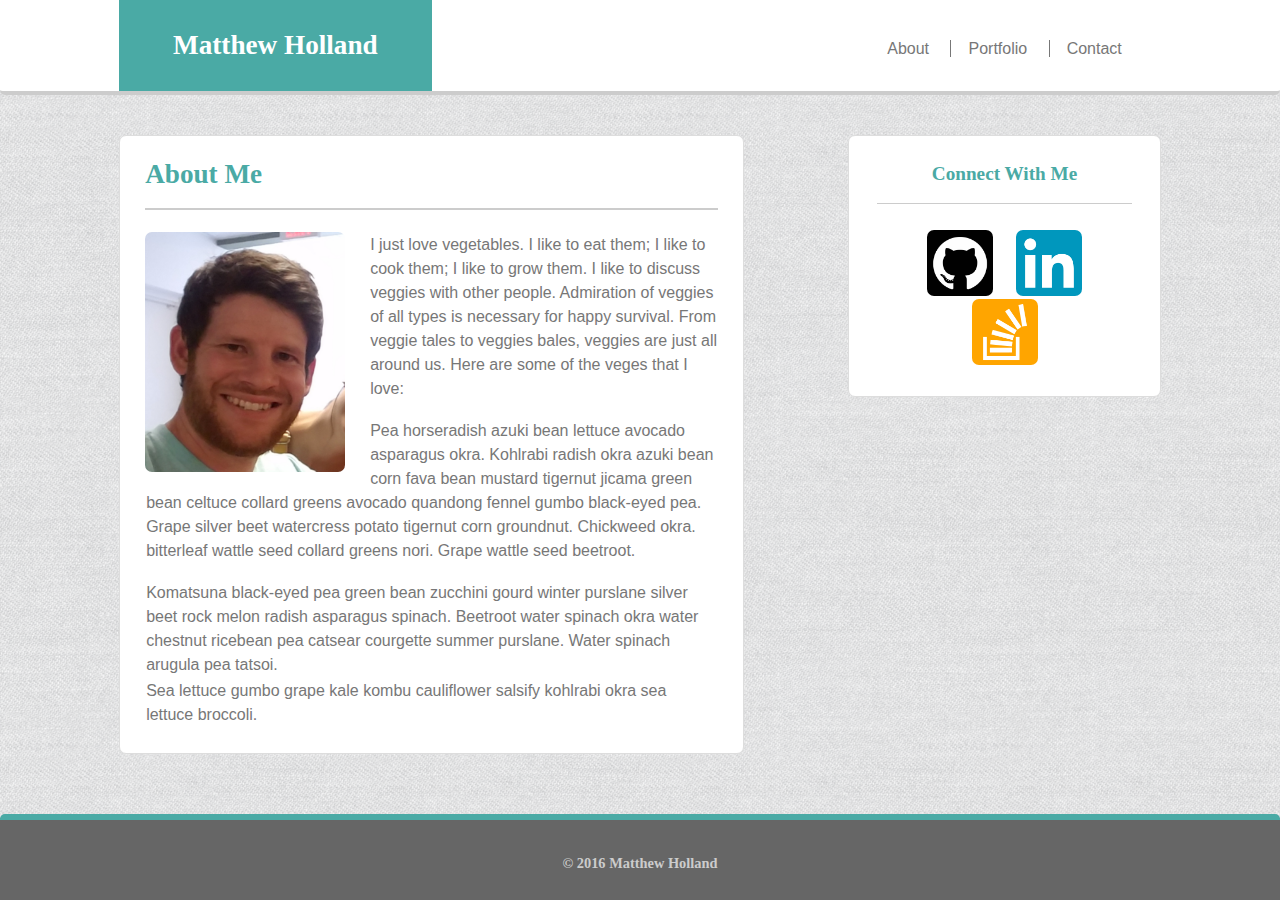
==== assignment1/index.html @ 5ecc1fd4 "Initial commit w/ changes" ====
<!DOCTYPE html>
<html>
	<head>
		<title> Portfolio - Matthew Holland </title>

		<!-- Apply CSS reset file to maintain cross-browser compatibility -->
		<link rel="stylesheet" type="text/css" href="assets/css/reset.css">

		<!-- This is the fluid grid layout with full-width header and footer. Navigate to index_fixed_container.html to see fixed container layout-->
		<link rel="stylesheet" type="text/css" href="assets/css/style.css">

	</head>
	<body>
		<!-- Note: these 'bootstrap look-alike' classes are custom; I've wanted to try and replicate it to understand it better... -->
		
		<!-- The header stretches 100% -->
		<header class="bg-white">
			<!-- Contain content in the header to adhere to the grid system -->
			<div class="container">
				<div class="row">
					<!-- Take this out and apply the 'offset-1' class to <header> if you want the background to go left of the name -->
					<div class="col-lg-1 columns">
						<p> </p>
					</div>
					
					<div class="col-lg-3 col-md-3 col-sm-12 columns name">
						<h1 class="text-center"> Matthew Holland </h1>
					</div>
					
					<div class="col-lg-4 col-md-4 columns">
						<p> </p>
					</div>
					<!-- Got 'a getchya tooo where-a you-a goins -->
					<nav class="col-lg-3 col-md-5 col-sm-12 columns">
						<ul class="inline-ul no-bullet">
							<li class="first"> <a href="index.html">About</a> </li>
							<li> <a href="portfolio.html">Portfolio</a> </li>
							<li> <a href="contact.html">Contact</a> </li>
						</ul>
					</nav>
		
					<div class="col-lg-1 columns">
						<p> </p>
					</div>
				</div> <!-- .row -->
			</div> <!-- .container -->
		</header>

		<!-- Main page content -->
		<div class="container">
			<div class="row placeholder">
				<div class="col-lg-12 col-md-12 columns">
					<p> </p>
				</div>
			</div>

			<div class="row">
				<div class="col-lg-1 columns">
					<p> </p>
				</div>
				<!-- The big cheese -->
				<section class="col-lg-6 col-md-12 col-sm-12 columns bg-white">
						<h1> About Me </h1>
						<hr/>
	
						<div class="bio-pic">
							<img src="assets/images/matt_headshot.png" width="200" height="240" alt="Matthew Holland"/>
						</div>
						<!-- Interesting like the NY Times -->
						<article>
							<p> I just love vegetables.  I like to eat them; I like to cook them; I like to grow them. I like to discuss veggies with other people.  Admiration of veggies of all types is necessary for happy survival.  From veggie tales to veggies bales, veggies are just all around us.  Here are some of the veges that I love:
							</p>

							<br/>

							<p>Pea horseradish azuki bean lettuce avocado asparagus okra. Kohlrabi radish okra azuki bean corn fava bean mustard tigernut jicama green bean celtuce collard greens avocado quandong fennel gumbo black-eyed pea. Grape silver beet watercress potato tigernut corn 	groundnut. Chickweed okra. bitterleaf wattle seed collard greens nori. Grape wattle seed beetroot.
							</p>

							<br/>

							<p> Komatsuna black-eyed pea green bean zucchini gourd winter purslane silver beet rock melon radish asparagus spinach. Beetroot water spinach okra water chestnut ricebean pea catsear courgette summer purslane. Water spinach arugula pea tatsoi.
							</p>

							<p> Sea lettuce gumbo grape kale kombu cauliflower salsify kohlrabi okra sea lettuce broccoli. </p>
						</article>
				</section>

				<div class="col-lg-1 columns">
					<p> </p>
				</div>
				<!-- The less-big cheese, but still important -->
				<aside class="col-lg-3 col-md-12 col-sm-12 columns bg-white">
					<h3 class="text-center"> Connect With Me </h3>
					<hr/>
	
					<ul class="inline-ul no-bullet text-center">
						<li> <a href="#"><img src="assets/images/github-icon.png"   height="66" width="66" alt="Github"/>         </a></li>
						<li> <a href="#"><img src="assets/images/linkedin-icon.png" height="66" width="66" alt="LinkedIn"/>       </a></li>
						<li> <a href="#"><img src="assets/images/stackoverflow.png" height="66" width="66" alt="Stack Overflow"/> </a></li>
					</ul>
				</aside>
	

				<div class="col-lg-1 columns">
					<p> </p>
				</div>
			</div> <!-- .row -->
		</div> <!-- .container -->

		<!-- The footer stretches 100% -->
		<footer>
			<!-- Contain content in the footer to adhere to the grid system -->
			<div class="container">
				<div class="row">
					<div class="col-lg-4 col-md-4 col-sm-4 columns">
						<p> </p>
					</div>
	
					<div class="col-lg-4 col-md-4 col-sm-4 columns">	
						<h5 class="text-center"> &copy; 2016 Matthew Holland </h5>
					</div>
	
					<div class="col-lg-4 col-md-4 col-sm-4 columns">
						<p> </p>
					</div>
				</div>
			</div> <!-- .container -->
		</footer>
		
	</body>
</html>
---- assignment1/assets/css/style.css ----
/* Ensure that padding and border are included in total width and height of all elements for better 'responsive' design */
* {
	box-sizing: border-box;
}

/* For sticky footer */
html {
	position: relative;
	min-height: 100%;
}

body {
	/* Apply a pretty, gray textured background to entire site */
	background-image: url('../images/45degreee_fabric.png');
	/* Apply global font styles */
	font-family: 'Arial', 'Helvetica Neue', Helvetica, sans-serif;
	/* For sticky footer */
	margin: 0 0 80px;
}

section, aside {
	border: 1px solid #dddddd;
	border-radius: 7px;
}

header {
	/* Stretch the entire width of the page */
	width: 100%; 
	border-bottom: 4px solid #cccccc;
	border-radius: 0 0 5px 5px;
}

nav {
	text-align: center;
}

/* Move the nav ul down, inline with the <h1> name */
nav ul {
	margin-top: 41px;
}

nav ul li {
	display: inline;
	padding: 0px 17px;
	border-left: .5px solid #777;
	color: #777;
}

section {
	padding: 25px;
	margin-bottom: 45px;
}

/* Make the image rotate on hover event */
img {
    border-radius: 7px;
    -webkit-transition: all .5s ease;
    -moz-transition: all .5s ease;
    -o-transition: all .5s ease;
    -ms-transition: all .5s ease;
    transition: all .5s ease;
}

/* Make the image rotate on hover event */	
img:hover {
    -webkit-transform: rotate(360deg);
    -moz-transform: rotate(360deg);
    -o-transform: rotate(360deg);
    -ms-transform: rotate(360deg);
    transform: rotate(360deg);
}

/* Heading section line dividers */
hr {
	display: block; 
	height: 1px; 
	border: 0;
	padding: 0; 
}

section hr {
	border-top: 2.5px solid #ccc;
	margin: .6em 0 1.4em 0;
}

aside {
	padding: 28px;
}

aside hr {
	border-top: 1px solid #ccc;
	margin: .6em 0 1.4em 0;
}

footer {
	/* Stretch the entire width of the page */
	width: 100%;
	/* Add a top turquise-esque border */
	border-style: solid;
	border-top-width: 6px;
	border-top-color: #4aaaa5;
	border-radius: 5px 5px 0 0;
	/* Dark gray */
	background: #666666;
	/* sticky footer styles */
	position: absolute;
	bottom: 0;
	/* To ensure that the <article> text does not flow behind the footer border when on small screen */
	padding-top: 6px;
}

h1, h2, h3, h4, h5 {
	font-family: 'Georgia', Times, Times New Roman, serif;
	color: #4aaaa5;
}

h1 {
	font-size: 1.7em;
	font-weight: bold;
	padding-bottom: 10px;
}

header h1 {
	background: #4aaaa5;
	color: #fff;
	margin: 0;
	padding: 32px;
}

h3 {
	font-size: 1.2em;
	font-weight: bold;
}

aside h3 {
	padding-bottom: 10px;
}

h4 {
	font-size: 1.4em;
	font-weight: bold;
}

article h4 {
	padding: 20px;
	background-color: #4aaaa5;
	color: #fff;
	width: 267px; /* Match the picture width */
	margin-left: 32.4px; /* Scoot it over a bit to get it inline with the picture */
	position: absolute;  
	top: 140px; /* Move it down until is it inside of the picture correctly */
}

h5 {
	font-weight: bold;
	font-size: .9em;
}

footer h5 {
	color: #ccc;
	padding: 30px;
}

aside ul {
	margin-top: 26px;
}

aside ul li {
	display: inline;
	padding: 9px;
}

p {
	line-height: 1.5;
	color: #777;
	padding: 1px; /* Columns must have some content for grid to work*/
}

a {
	text-decoration: none;
	color: #777;
	transition: .5s; /* Make a slow transition to #4aaa5; on hover event */
}

a:hover {
	color: #008cba;
}

label {
	display: inline-block;
	width: 100%; /* Could not get original max-width: 100%; to work */
	margin-bottom: 5px;
	color: #777;
}

input[type="submit"] {
	background-color: #4aaaa5;
	padding: 11px 30px;
	border: .5px solid #3b8783; /* Apply a slightly darker variant of #4aaaa5; */
	color: #fff;
	transition: .7s;
	font-size: 16px;
}

input[type="submit"]:hover {
	background-color: #008cba;
	cursor: pointer;
}

/* Styling for form inputs */
.form-control {
	display: block;
	width: 100%;
	height: 39px;
	padding: 6px 12px;
	font-size: 14px;
	line-height: 1.42857143;
	color: #555;
	border: .5px solid #ccc;
}

/* Apply margin to input elements */
.form-group {
	margin-bottom: 15px;
}

.text-area {
	height: 120px;
}

.columns {
	float: left;
}

/* Apply large-columns grid styles if screen is at least 980px wide */
@media (min-width: 980px) {
	.col-lg-1 {
		width: 8.33%;
	}

	.col-lg-2 {
		width: 16.66%;
	}

	.col-lg-3 {
		width: 25%;
	}

	.col-lg-4 {
		width: 33.33%;
	}

	.col-lg-5 {
		width: 41.66%;
	}

	.col-lg-6 {
		width: 50%;
	}

	.col-lg-7 {
		width: 50.333%;
	}

	.col-lg-8 {
		width: 66.66%;
	}

	.col-lg-9 {
		width: 75%;
	}

	.col-lg-10 {
		width: 83.33%;
	}

	.col-lg-11 {
		width: 91.66%;
	}

	.col-lg-12 {
		width: 100%;
	}
}

/* Apply medium-columns grid styles if screen is at least 768px wide */
@media (min-width: 768px) and (max-width: 980px) {
	.col-md-1 {
		width: 8.33%;
	}

	.col-md-2 {
		width: 16.66%;
	}

	.col-md-3 {
		width: 25%;
	}

	.col-md-4 {
		width: 33.33%;
	}

	.col-md-5 {
		width: 41.66%;
	}

	.col-md-6 {
		width: 50%;
	}

	.col-md-7 {
		width: 50.333%;
	}

	.col-md-8 {
		width: 66.66%;
	}

	.col-md-9 {
		width: 75%;
	}

	.col-md-10 {
		width: 83.33%;
	}

	.col-md-11 {
		width: 91.66%;
	}

	.col-md-12 {
		width: 100%;
	}
}

/* Apply small-columns grid styles if screen is at least 640px wide */
@media (max-width: 640px) {
	.col-sm-1 {
		width: 8.33%;
	}

	.col-sm-2 {
		width: 16.66%;
	}

	.col-sm-3 {
		width: 25%;
	}

	.col-sm-4 {
		width: 33.33%;
	}

	.col-sm-5 {
		width: 41.66%;
	}

	.col-sm-6 {
		width: 50%;
	}

	.col-sm-7 {
		width: 50.333%;
	}

	.col-sm-8 {
		width: 66.66%;
	}

	.col-sm-9 {
		width: 75%;
	}

	.col-sm-10 {
		width: 83.33%;
	}

	.col-sm-11 {
		width: 91.66%;
	}

	.col-sm-12 {
		width: 100%;
	}
}

/* You can use this if you want the background to flow to the left of your name instead of being white. Add to <header> tag */
.offset-1 {
	margin-left: 8.33%;
}

/* Holds all main page content */
.container {
	/* Give the content containers some space from the edge of the screen */
	padding-left: 15px;
	padding-right: 15px;
	margin-left: auto;
	margin-right: auto;
}
/* Clear the flow of the page after .row, so content does not float up into the row */
.row::after {
	content: "";
	clear: both;
	display: block;
}
/* Try to make the space between the top and bottom of the <section>, <header> and <footer>s equivalent */
.placeholder {
	height: 40px; 
}

.bg-white {
	background: #fff;
}
/* Make the text flow up to the right of the bio pic */
.bio-pic {
	float: left;
	margin-right: 25px;
}
/* Make sure that the first <li> element has no left border */
.first {
	border: none;
	/*padding: 0;*/
}
/* Center all main headings */
.text-center {
	text-align: center;
}
/* Give the navigation <li> elements separators */
.li-border-lft {
	border-left: 1px solid #fff;
}

.port-img-wrapper {
	text-align: center;
	margin-top: 30px;
	position: relative; /* Have to have this so that the picture will float up in it */
}

.port-img-wrapper.first {
	margin-top: 0;
}
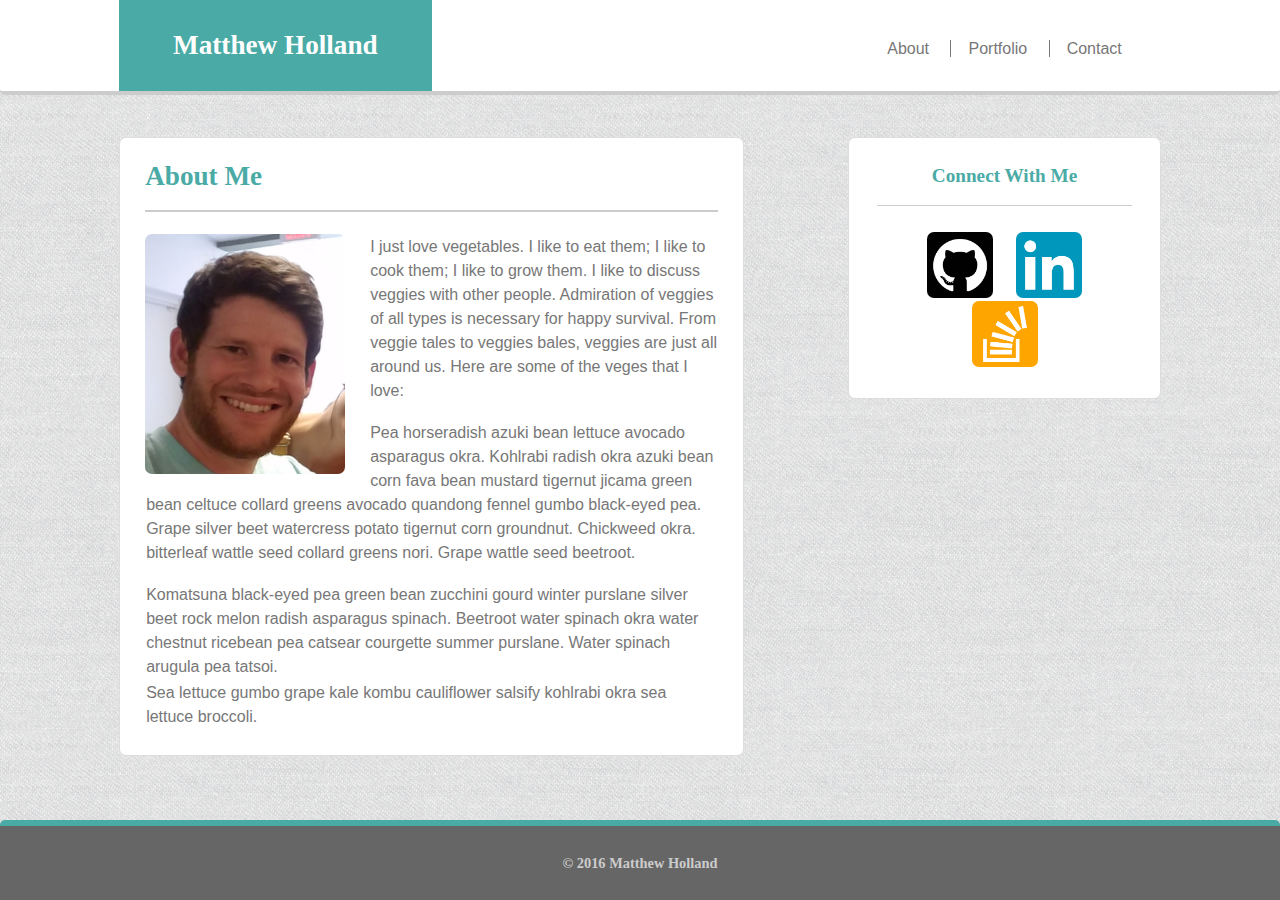
==== commit 53ee521e: "Classes & structure added for container spacing" ====
--- a/assignment1/index.html
+++ b/assignment1/index.html
@@ -6,14 +6,14 @@
 		<!-- Apply CSS reset file to maintain cross-browser compatibility -->
 		<link rel="stylesheet" type="text/css" href="assets/css/reset.css">
 
-		<!-- This is the fluid grid layout with full-width header and footer. Navigate to index_fixed_container.html to see fixed container layout-->
+		<!-- This is the fluid grid layout with full-width header and footer -->
 		<link rel="stylesheet" type="text/css" href="assets/css/style.css">
+	</head>
 
-	</head>
 	<body>
-		<!-- Note: these 'bootstrap look-alike' classes are custom; I've wanted to try and replicate it to understand it better... -->
+		<!-- Note: these 'bootstrap look-alike' classes are custom. No Bootstrap files welcome in this house! -->
 		
-		<!-- The header stretches 100% -->
+		<!-- The header stretches 100%, with no padding on left or right -->
 		<header class="bg-white">
 			<!-- Contain content in the header to adhere to the grid system -->
 			<div class="container">
@@ -23,15 +23,16 @@
 						<p> </p>
 					</div>
 					
-					<div class="col-lg-3 col-md-3 col-sm-12 columns name">
+					<div class="col-sm-12 col-md-3 col-lg-3 columns name">
 						<h1 class="text-center"> Matthew Holland </h1>
 					</div>
 					
-					<div class="col-lg-4 col-md-4 columns">
+					<div class="col-md-4 col-lg-4 columns">
 						<p> </p>
 					</div>
-					<!-- Got 'a getchya tooo where-a you-a goins -->
-					<nav class="col-lg-3 col-md-5 col-sm-12 columns">
+
+					<!-- Got 'a getchyua tooo where-a you-a goins -->
+					<nav class="col-sm-12 col-md-5 col-lg-3 columns">
 						<ul class="inline-ul no-bullet">
 							<li class="first"> <a href="index.html">About</a> </li>
 							<li> <a href="portfolio.html">Portfolio</a> </li>
@@ -48,8 +49,10 @@
 
 		<!-- Main page content -->
 		<div class="container">
-			<div class="row placeholder">
-				<div class="col-lg-12 col-md-12 columns">
+			<!-- Place permanent space between <header> and main content. -->
+			<!-- Note: margin-sm, margin-md & margin-lg are used for applying equal padding between stacked columns -->
+			<div class="row">
+				<div class="col-sm-12 col-md-12 col-lg-12 margin-sm margin-md margin-lg columns">
 					<p> </p>
 				</div>
 			</div>
@@ -58,74 +61,93 @@
 				<div class="col-lg-1 columns">
 					<p> </p>
 				</div>
-				<!-- The big cheese -->
-				<section class="col-lg-6 col-md-12 col-sm-12 columns bg-white">
-						<h1> About Me </h1>
-						<hr/>
+
+				<!-- The big cheese.  Only apply margin to bottom of <section> if <section> & <aside> become stacked -->
+				<section class="col-sm-12 col-md-12 col-lg-6 margin-sm margin-md margin-lg columns bg-white">
+					<h1> About Me </h1>
+					<hr/>
 	
-						<div class="bio-pic">
-							<img src="assets/images/matt_headshot.png" width="200" height="240" alt="Matthew Holland"/>
-						</div>
-						<!-- Interesting like the NY Times -->
-						<article>
-							<p> I just love vegetables.  I like to eat them; I like to cook them; I like to grow them. I like to discuss veggies with other people.  Admiration of veggies of all types is necessary for happy survival.  From veggie tales to veggies bales, veggies are just all around us.  Here are some of the veges that I love:
-							</p>
+					<div class="bio-pic">
+						<img src="assets/images/matt_headshot.png" width="200" height="240" alt="Matthew Holland"/>
+					</div>
+					<!-- Interesting like the NY Times -->
+					<article>
+						<p> I just love vegetables.  I like to eat them; I like to cook them; I like to grow them. I like to discuss veggies with other people.  Admiration of veggies of all types is necessary for happy survival.  From veggie tales to veggies bales, veggies are just all around us.  Here are some of the veges that I love:
+						</p>
 
-							<br/>
+						<br/>
 
-							<p>Pea horseradish azuki bean lettuce avocado asparagus okra. Kohlrabi radish okra azuki bean corn fava bean mustard tigernut jicama green bean celtuce collard greens avocado quandong fennel gumbo black-eyed pea. Grape silver beet watercress potato tigernut corn 	groundnut. Chickweed okra. bitterleaf wattle seed collard greens nori. Grape wattle seed beetroot.
-							</p>
+						<p>Pea horseradish azuki bean lettuce avocado asparagus okra. Kohlrabi radish okra azuki bean corn fava bean mustard tigernut jicama green bean celtuce collard greens avocado quandong fennel gumbo black-eyed pea. Grape silver beet watercress potato tigernut corn 	groundnut. Chickweed okra. bitterleaf wattle seed collard greens nori. Grape wattle seed beetroot.
+						</p>
 
-							<br/>
+						<br/>
 
-							<p> Komatsuna black-eyed pea green bean zucchini gourd winter purslane silver beet rock melon radish asparagus spinach. Beetroot water spinach okra water chestnut ricebean pea catsear courgette summer purslane. Water spinach arugula pea tatsoi.
-							</p>
+						<p> Komatsuna black-eyed pea green bean zucchini gourd winter purslane silver beet rock melon radish asparagus spinach. Beetroot water spinach okra water chestnut ricebean pea catsear courgette summer purslane. Water spinach arugula pea tatsoi.
+						</p>
 
-							<p> Sea lettuce gumbo grape kale kombu cauliflower salsify kohlrabi okra sea lettuce broccoli. </p>
-						</article>
+						<p> Sea lettuce gumbo grape kale kombu cauliflower salsify kohlrabi okra sea lettuce broccoli. </p>
+					</article>
 				</section>
 
 				<div class="col-lg-1 columns">
 					<p> </p>
 				</div>
+
 				<!-- The less-big cheese, but still important -->
-				<aside class="col-lg-3 col-md-12 col-sm-12 columns bg-white">
+				<aside class="col-sm-12 col-md-12 col-lg-3 margin-sm margin-md columns bg-white">
 					<h3 class="text-center"> Connect With Me </h3>
 					<hr/>
 	
 					<ul class="inline-ul no-bullet text-center">
-						<li> <a href="#"><img src="assets/images/github-icon.png"   height="66" width="66" alt="Github"/>         </a></li>
-						<li> <a href="#"><img src="assets/images/linkedin-icon.png" height="66" width="66" alt="LinkedIn"/>       </a></li>
-						<li> <a href="#"><img src="assets/images/stackoverflow.png" height="66" width="66" alt="Stack Overflow"/> </a></li>
+						<li> 
+							<a href="#"><img src="assets/images/github-icon.png"   height="66" width="66" alt="Github"/></a>
+						</li>
+
+						<li> 
+							<a href="#"><img src="assets/images/linkedin-icon.png" height="66" width="66" alt="LinkedIn"/></a>
+						</li>
+
+						<li> 
+							<a href="#"><img src="assets/images/stackoverflow.png" height="66" width="66" alt="Stack Overflow"/></a>
+						</li>
 					</ul>
 				</aside>
-	
 
 				<div class="col-lg-1 columns">
 					<p> </p>
 				</div>
+
+				<!-- Place permanent space between main content and <footer> -->
+				<!--
+				<div class="row placeholder">
+					<div class="col-sm-12 col-md-12 col-lg-12 columns">
+						<p> &nbsp; </p>
+					</div>
+				</div>-->
 			</div> <!-- .row -->
 		</div> <!-- .container -->
 
-		<!-- The footer stretches 100% -->
+		<!-- The footer stretches 100%, with no padding on left or right -->
 		<footer>
 			<!-- Contain content in the footer to adhere to the grid system -->
 			<div class="container">
 				<div class="row">
-					<div class="col-lg-4 col-md-4 col-sm-4 columns">
+					<div class="col-sm-2 col-md-4 col-lg-4 columns">
 						<p> </p>
 					</div>
-	
-					<div class="col-lg-4 col-md-4 col-sm-4 columns">	
+
+					<!-- Allow more space for <h5> on small device so that text does not wrap -->
+					<div class="col-sm-8 col-md-4 col-lg-4 columns">	
 						<h5 class="text-center"> &copy; 2016 Matthew Holland </h5>
 					</div>
 	
-					<div class="col-lg-4 col-md-4 col-sm-4 columns">
+					<div class="col-sm-2 col-md-4 col-lg-4 columns">
 						<p> </p>
 					</div>
 				</div>
 			</div> <!-- .container -->
 		</footer>
-		
+	<!-- WORD!! -->
 	</body>
+<!-- peace out -->
 </html>--- a/assignment1/assets/css/style.css
+++ b/assignment1/assets/css/style.css
@@ -15,7 +15,7 @@
 	/* Apply global font styles */
 	font-family: 'Arial', 'Helvetica Neue', Helvetica, sans-serif;
 	/* For sticky footer */
-	margin: 0 0 80px;
+		margin: 0 0 80px;
 }
 
 section, aside {
@@ -48,7 +48,7 @@
 
 section {
 	padding: 25px;
-	margin-bottom: 45px;
+	/*margin-bottom: 45px;*/ /* Do you need to just add this for medium and small columns?? so that there is space under it when it is stacked? */
 }
 
 /* Make the image rotate on hover event */
@@ -100,13 +100,11 @@
 	border-top-width: 6px;
 	border-top-color: #4aaaa5;
 	border-radius: 5px 5px 0 0;
-	/* Dark gray */
+	/* Dark gray background */
 	background: #666666;
 	/* sticky footer styles */
 	position: absolute;
 	bottom: 0;
-	/* To ensure that the <article> text does not flow behind the footer border when on small screen */
-	padding-top: 6px;
 }
 
 h1, h2, h3, h4, h5 {
@@ -156,6 +154,7 @@
 	font-size: .9em;
 }
 
+/* Note: the footer height is 80px including padding, <h5> and border */
 footer h5 {
 	color: #ccc;
 	padding: 30px;
@@ -281,10 +280,14 @@
 	.col-lg-12 {
 		width: 100%;
 	}
-}
-
-/* Apply medium-columns grid styles if screen is at least 768px wide */
+
+	.margin-lg {
+		margin-bottom: 40px;
+	}
+}
+
 @media (min-width: 768px) and (max-width: 980px) {
+	/* Apply medium-columns grid styles if screen is at least 768px wide, and less than 980px wide */
 	.col-md-1 {
 		width: 8.33%;
 	}
@@ -331,6 +334,11 @@
 
 	.col-md-12 {
 		width: 100%;
+	}
+
+	/* Apply margin to main section */
+	.margin-md {
+		margin-bottom: 40px;
 	}
 }
 
@@ -382,6 +390,10 @@
 
 	.col-sm-12 {
 		width: 100%;
+	}
+
+	.margin-sm {
+		margin-bottom: 40px;
 	}
 }
 
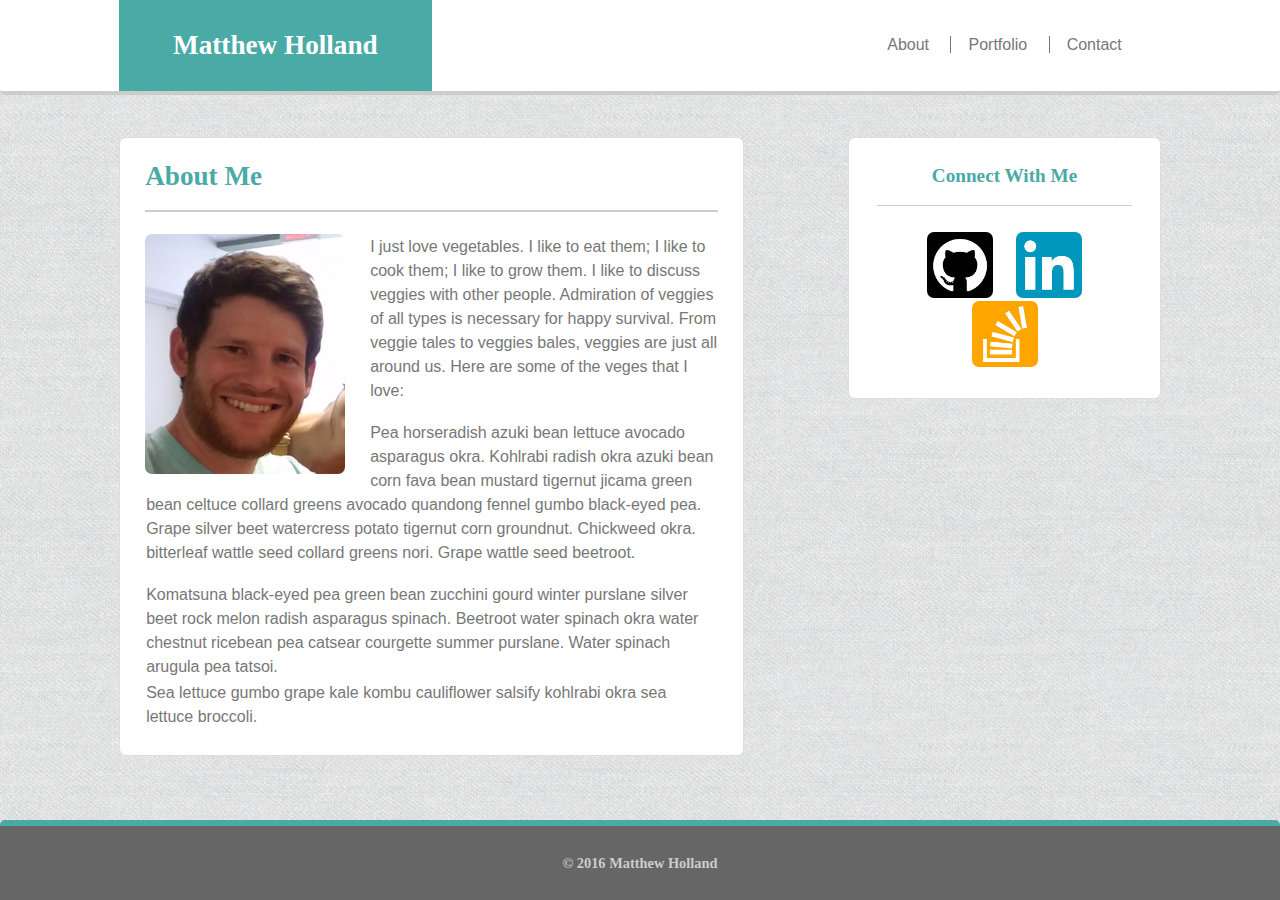
==== commit 3cd9438c: "Update contact page and header neg margin" ====
--- a/assignment1/index.html
+++ b/assignment1/index.html
@@ -23,16 +23,16 @@
 						<p> </p>
 					</div>
 					
-					<div class="col-sm-12 col-md-3 col-lg-3 columns name">
+					<div class="col-sm-12 col-md-5 col-lg-3 columns name">
 						<h1 class="text-center"> Matthew Holland </h1>
 					</div>
 					
-					<div class="col-md-4 col-lg-4 columns">
+					<div class="col-md-2 col-lg-4 columns">
 						<p> </p>
 					</div>
 
-					<!-- Got 'a getchyua tooo where-a you-a goins -->
-					<nav class="col-sm-12 col-md-5 col-lg-3 columns">
+					<!-- Got 'a getchyua tooo where-a you-a goins' -->
+					<nav class="col-sm-12 col-md-4 col-lg-3 columns">
 						<ul class="inline-ul no-bullet">
 							<li class="first"> <a href="index.html">About</a> </li>
 							<li> <a href="portfolio.html">Portfolio</a> </li>
--- a/assignment1/assets/css/style.css
+++ b/assignment1/assets/css/style.css
@@ -36,7 +36,7 @@
 
 /* Move the nav ul down, inline with the <h1> name */
 nav ul {
-	margin-top: 41px;
+	padding: 37px 0px;
 }
 
 nav ul li {
@@ -395,6 +395,11 @@
 	.margin-sm {
 		margin-bottom: 40px;
 	}
+
+	/* Override container left and right padding for main name <h1> */
+	header h1 {
+		margin: 0px -15px;
+	}
 }
 
 /* You can use this if you want the background to flow to the left of your name instead of being white. Add to <header> tag */
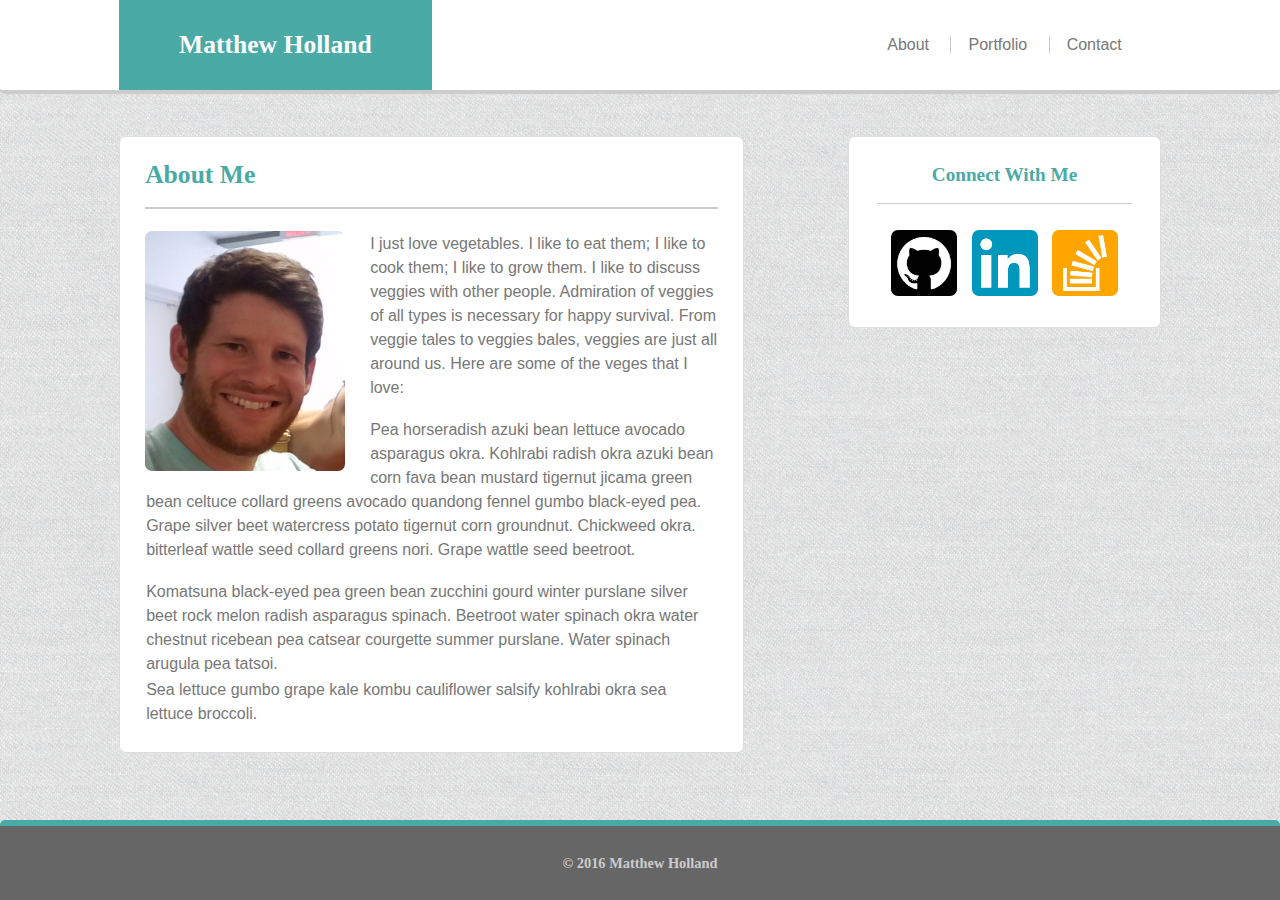
==== commit 192dceff: "Layout adjustments for specific devices, image container adjustments, list item ajustments" ====
--- a/assignment1/index.html
+++ b/assignment1/index.html
@@ -68,7 +68,7 @@
 					<hr/>
 	
 					<div class="bio-pic">
-						<img src="assets/images/matt_headshot.png" width="200" height="240" alt="Matthew Holland"/>
+						<img src="assets/images/matt_headshot.png" alt="Matthew Holland"/>
 					</div>
 					<!-- Interesting like the NY Times -->
 					<article>
--- a/assignment1/assets/css/style.css
+++ b/assignment1/assets/css/style.css
@@ -36,13 +36,15 @@
 
 /* Move the nav ul down, inline with the <h1> name */
 nav ul {
-	padding: 37px 0px;
+	padding: 36.7px 0px;
 }
 
 nav ul li {
 	display: inline;
 	padding: 0px 17px;
-	border-left: .5px solid #777;
+	/* Make the border a bit lighter than the text, with rgba.  Use rgb as a browser-incompatibility fallback */
+	border-left: 1px solid rgb(119,119,119);
+	border-left: 1px solid rgba(119,119,119,0.4);
 	color: #777;
 }
 
@@ -60,14 +62,24 @@
     -ms-transition: all .5s ease;
     transition: all .5s ease;
 }
-
-/* Make the image rotate on hover event */	
+	
 img:hover {
     -webkit-transform: rotate(360deg);
     -moz-transform: rotate(360deg);
     -o-transform: rotate(360deg);
     -ms-transform: rotate(360deg);
     transform: rotate(360deg);
+}
+
+article img {
+	width: 100%;
+	height: auto;
+	padding: 12px;
+}
+
+aside img {
+	width: 66;
+	height: 66;
 }
 
 /* Heading section line dividers */
@@ -113,7 +125,7 @@
 }
 
 h1 {
-	font-size: 1.7em;
+	font-size: 1.6em;
 	font-weight: bold;
 	padding-bottom: 10px;
 }
@@ -140,13 +152,21 @@
 }
 
 article h4 {
-	padding: 20px;
+	/* Note: width and top styling are inside of media queries */
+	position: absolute;
 	background-color: #4aaaa5;
 	color: #fff;
-	width: 267px; /* Match the picture width */
-	margin-left: 32.4px; /* Scoot it over a bit to get it inline with the picture */
-	position: absolute;  
-	top: 140px; /* Move it down until is it inside of the picture correctly */
+	padding: 20px 5px;
+	/* Scoot it over just a little bit, to get it even with the left border of the image */
+	margin-left: .53em;
+	transition: .8s;
+}
+
+article h4:hover {
+	background-color: #008cba;
+	opacity: .8;
+	color: #ffa500;
+	cursor: pointer;
 }
 
 h5 {
@@ -166,7 +186,7 @@
 
 aside ul li {
 	display: inline;
-	padding: 9px;
+	padding: 2%;
 }
 
 p {
@@ -231,177 +251,6 @@
 	float: left;
 }
 
-/* Apply large-columns grid styles if screen is at least 980px wide */
-@media (min-width: 980px) {
-	.col-lg-1 {
-		width: 8.33%;
-	}
-
-	.col-lg-2 {
-		width: 16.66%;
-	}
-
-	.col-lg-3 {
-		width: 25%;
-	}
-
-	.col-lg-4 {
-		width: 33.33%;
-	}
-
-	.col-lg-5 {
-		width: 41.66%;
-	}
-
-	.col-lg-6 {
-		width: 50%;
-	}
-
-	.col-lg-7 {
-		width: 50.333%;
-	}
-
-	.col-lg-8 {
-		width: 66.66%;
-	}
-
-	.col-lg-9 {
-		width: 75%;
-	}
-
-	.col-lg-10 {
-		width: 83.33%;
-	}
-
-	.col-lg-11 {
-		width: 91.66%;
-	}
-
-	.col-lg-12 {
-		width: 100%;
-	}
-
-	.margin-lg {
-		margin-bottom: 40px;
-	}
-}
-
-@media (min-width: 768px) and (max-width: 980px) {
-	/* Apply medium-columns grid styles if screen is at least 768px wide, and less than 980px wide */
-	.col-md-1 {
-		width: 8.33%;
-	}
-
-	.col-md-2 {
-		width: 16.66%;
-	}
-
-	.col-md-3 {
-		width: 25%;
-	}
-
-	.col-md-4 {
-		width: 33.33%;
-	}
-
-	.col-md-5 {
-		width: 41.66%;
-	}
-
-	.col-md-6 {
-		width: 50%;
-	}
-
-	.col-md-7 {
-		width: 50.333%;
-	}
-
-	.col-md-8 {
-		width: 66.66%;
-	}
-
-	.col-md-9 {
-		width: 75%;
-	}
-
-	.col-md-10 {
-		width: 83.33%;
-	}
-
-	.col-md-11 {
-		width: 91.66%;
-	}
-
-	.col-md-12 {
-		width: 100%;
-	}
-
-	/* Apply margin to main section */
-	.margin-md {
-		margin-bottom: 40px;
-	}
-}
-
-/* Apply small-columns grid styles if screen is at least 640px wide */
-@media (max-width: 640px) {
-	.col-sm-1 {
-		width: 8.33%;
-	}
-
-	.col-sm-2 {
-		width: 16.66%;
-	}
-
-	.col-sm-3 {
-		width: 25%;
-	}
-
-	.col-sm-4 {
-		width: 33.33%;
-	}
-
-	.col-sm-5 {
-		width: 41.66%;
-	}
-
-	.col-sm-6 {
-		width: 50%;
-	}
-
-	.col-sm-7 {
-		width: 50.333%;
-	}
-
-	.col-sm-8 {
-		width: 66.66%;
-	}
-
-	.col-sm-9 {
-		width: 75%;
-	}
-
-	.col-sm-10 {
-		width: 83.33%;
-	}
-
-	.col-sm-11 {
-		width: 91.66%;
-	}
-
-	.col-sm-12 {
-		width: 100%;
-	}
-
-	.margin-sm {
-		margin-bottom: 40px;
-	}
-
-	/* Override container left and right padding for main name <h1> */
-	header h1 {
-		margin: 0px -15px;
-	}
-}
-
 /* You can use this if you want the background to flow to the left of your name instead of being white. Add to <header> tag */
 .offset-1 {
 	margin-left: 8.33%;
@@ -448,6 +297,15 @@
 	border-left: 1px solid #fff;
 }
 
+.img-wrapper {
+	position: relative;
+	text-align: center;
+}
+
+.img-wrapper.first {
+	margin-top: 0;
+}
+
 .port-img-wrapper {
 	text-align: center;
 	margin-top: 30px;
@@ -456,4 +314,271 @@
 
 .port-img-wrapper.first {
 	margin-top: 0;
+}
+
+/* Apply large-columns grid styles if screen is at least 980px wide */
+@media (min-width: 980px) {
+	.col-lg-1 {
+		width: 8.33%;
+	}
+
+	.col-lg-2 {
+		width: 16.66%;
+	}
+
+	.col-lg-3 {
+		width: 25%;
+	}
+
+	.col-lg-4 {
+		width: 33.33%;
+	}
+
+	.col-lg-5 {
+		width: 41.66%;
+	}
+
+	.col-lg-6 {
+		width: 50%;
+	}
+
+	.col-lg-7 {
+		width: 50.333%;
+	}
+
+	.col-lg-8 {
+		width: 66.66%;
+	}
+
+	.col-lg-9 {
+		width: 75%;
+	}
+
+	.col-lg-10 {
+		width: 83.33%;
+	}
+
+	.col-lg-11 {
+		width: 91.66%;
+	}
+
+	.col-lg-12 {
+		width: 100%;
+	}
+
+	.margin-lg {
+		margin-bottom: 40px;
+	}
+
+	.img-wrapper {
+		margin-bottom: 24px;
+	}
+
+	.img-wrapper.first {
+		padding-right: 12px;
+	}
+
+	.img-wrapper.second {
+		padding-left: 12px;
+	}
+
+	article img {
+		width: 100%;
+		padding: 0;
+	}
+
+	/* Special instructions for label distance from top of screen, and label width, due to discrepancies */
+	article h4 {
+		top: 68%;
+		width: 96.2%;
+		margin: 0;
+	}
+
+	.bio-pic img {
+		width: 200px;
+		height: 240px;
+	}
+}
+
+@media (min-width: 767px) and (max-width: 980px) {
+	/* Apply medium-columns grid styles if screen is at least 768px wide, and less than 980px wide */
+	.col-md-1 {
+		width: 8.33%;
+	}
+
+	.col-md-2 {
+		width: 16.66%;
+	}
+
+	.col-md-3 {
+		width: 25%;
+	}
+
+	.col-md-4 {
+		width: 33.33%;
+	}
+
+	.col-md-5 {
+		width: 41.66%;
+	}
+
+	.col-md-6 {
+		width: 50%;
+	}
+
+	.col-md-7 {
+		width: 50.333%;
+	}
+
+	.col-md-8 {
+		width: 66.66%;
+	}
+
+	.col-md-9 {
+		width: 75%;
+	}
+
+	.col-md-10 {
+		width: 83.33%;
+	}
+
+	.col-md-11 {
+		width: 91.66%;
+	}
+
+	.col-md-12 {
+		width: 100%;
+	}
+
+	/* Apply margin to main section */
+	.margin-md {
+		margin-bottom: 40px;
+	}
+
+	.img-wrapper {
+		margin-bottom: 24px;
+	}
+
+	.img-wrapper.first {
+		padding-right: 12px;
+	}
+
+	.img-wrapper.second {
+		padding-left: 12px;
+	}
+
+	article img {
+		width: 100%;
+		padding: 0;
+	}
+
+	/* Special instructions for label distance from top of screen, and label width, due to discrepancies */
+	article h4 {
+		top: 70%;
+		width: 97%;
+		margin: 0;
+	}
+
+	.bio-pic img {
+		width: 200px;
+		height: 240px;
+	}
+}
+
+/* Apply small-columns grid styles if screen is at least 640px wide */
+@media (max-width: 640px) {
+	.col-sm-1 {
+		width: 8.33%;
+	}
+
+	.col-sm-2 {
+		width: 16.66%;
+	}
+
+	.col-sm-3 {
+		width: 25%;
+	}
+
+	.col-sm-4 {
+		width: 33.33%;
+	}
+
+	.col-sm-5 {
+		width: 41.66%;
+	}
+
+	.col-sm-6 {
+		width: 50%;
+	}
+
+	.col-sm-7 {
+		width: 50.333%;
+	}
+
+	.col-sm-8 {
+		width: 66.66%;
+	}
+
+	.col-sm-9 {
+		width: 75%;
+	}
+
+	.col-sm-10 {
+		width: 83.33%;
+	}
+
+	.col-sm-11 {
+		width: 91.66%;
+	}
+
+	.col-sm-12 {
+		width: 100%;
+	}
+
+	.margin-sm {
+		margin-bottom: 40px;
+	}
+
+	header {
+		position: static;
+	}
+
+	/* Override container left and right padding for main name <h1> when on small screen */
+	header h1 {
+		margin: 0px -15px;
+	}
+
+	/* Space navigation <li>'s out to almost 100% of section on small devices */
+	nav ul li {
+    	padding: 0px 8%;
+    }
+
+    .img-wrapper {
+    	margin-bottom: 30px;
+    }
+
+    /* Stretch the image the full container width to put it inline with the <hr>, and put extra space between images */
+    article img {
+    	width: 100%;
+    	padding: 0;
+    }
+
+	/* Special instructions for image label distance from top of screen, and label width, due to discrepancies */
+	article h4 {
+		top: 67%;
+		width: 100%;
+		margin: 0;
+	}
+
+	/* Take the margin off of the div so that the picture is centered. Add spacing between bottom and main text */
+	.bio-pic {
+		margin: 0;
+		margin-bottom: 20px;
+	}
+
+	/* Make sure the image scales while on small devices */
+	.bio-pic img {
+		width: 100%;
+		height: auto;
+	}
 }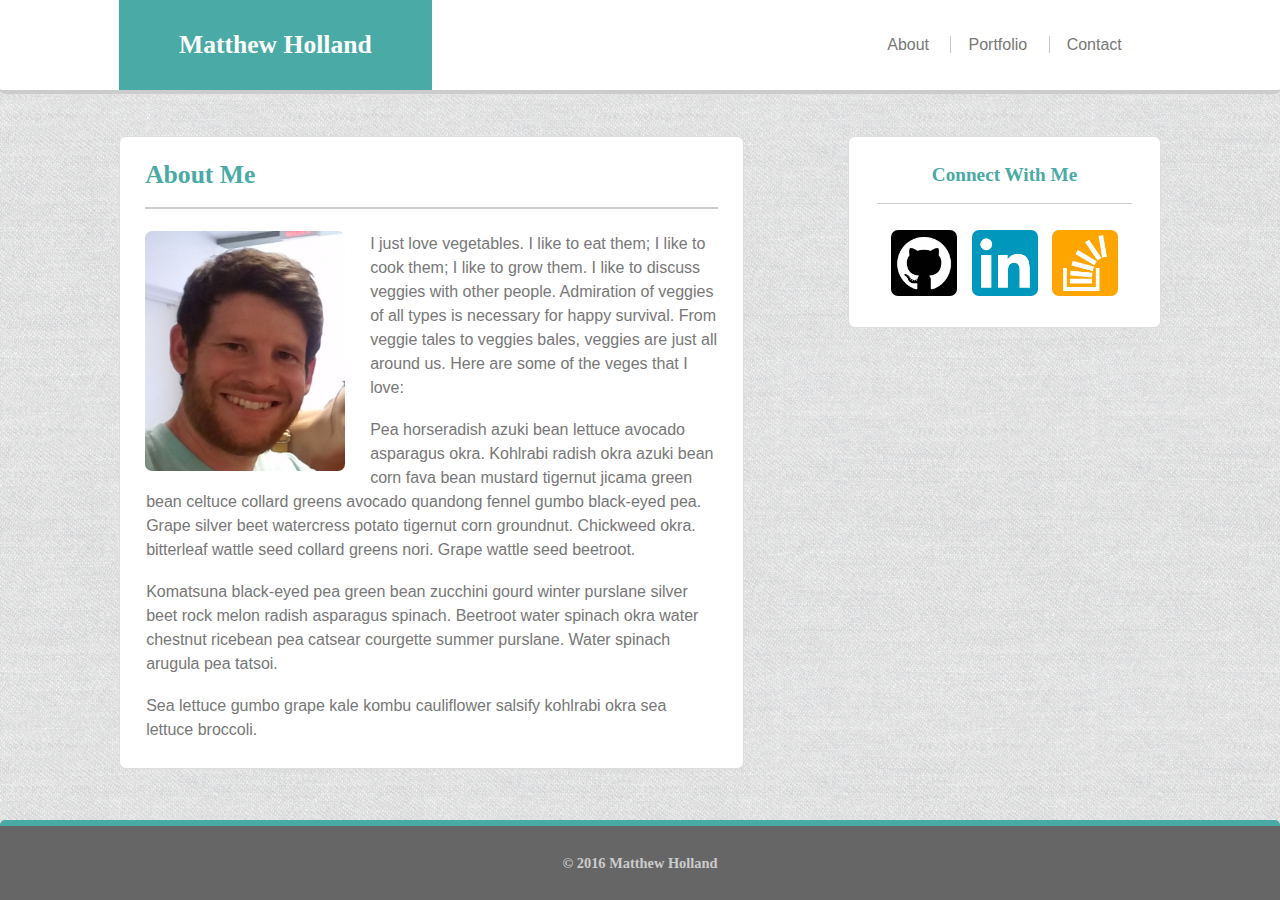
==== commit 73956c55: "Final changes to standardize all pages" ====
--- a/assignment1/index.html
+++ b/assignment1/index.html
@@ -1,7 +1,10 @@
 <!DOCTYPE html>
 <html>
 	<head>
-		<title> Portfolio - Matthew Holland </title>
+		<title> About Me - Matthew Holland </title>
+
+		<!-- Include meta viewport tag to give the browser instructions on how to control page dimensions/scaling -->
+		<meta name="viewport" content="width=device-width, initial-scale=1.0">
 
 		<!-- Apply CSS reset file to maintain cross-browser compatibility -->
 		<link rel="stylesheet" type="text/css" href="assets/css/reset.css">
@@ -15,10 +18,11 @@
 		
 		<!-- The header stretches 100%, with no padding on left or right -->
 		<header class="bg-white">
-			<!-- Contain content in the header to adhere to the grid system -->
+			<!-- Place <header> content in .container to adhere to the grid system -->
 			<div class="container">
 				<div class="row">
 					<!-- Take this out and apply the 'offset-1' class to <header> if you want the background to go left of the name -->
+					<!-- On large screens, provide a column of space between edge of screen and <h1> -->
 					<div class="col-lg-1 columns">
 						<p> </p>
 					</div>
@@ -39,7 +43,7 @@
 							<li> <a href="contact.html">Contact</a> </li>
 						</ul>
 					</nav>
-		
+					<!-- On large screens, provide a column of space between <nav> and edge of screen -->
 					<div class="col-lg-1 columns">
 						<p> </p>
 					</div>
@@ -56,7 +60,7 @@
 					<p> </p>
 				</div>
 			</div>
-
+			<!-- On large screens, provide a column of space between edge of screen and <section> -->
 			<div class="row">
 				<div class="col-lg-1 columns">
 					<p> </p>
@@ -66,29 +70,37 @@
 				<section class="col-sm-12 col-md-12 col-lg-6 margin-sm margin-md margin-lg columns bg-white">
 					<h1> About Me </h1>
 					<hr/>
-	
+
+					<!-- Give them your mugshot -->
 					<div class="bio-pic">
 						<img src="assets/images/matt_headshot.png" alt="Matthew Holland"/>
 					</div>
-					<!-- Interesting like the NY Times -->
+
+					<!-- Interesting like the NY Times. img-wrapper position is relative & <h4> is absolute -->
 					<article>
-						<p> I just love vegetables.  I like to eat them; I like to cook them; I like to grow them. I like to discuss veggies with other people.  Admiration of veggies of all types is necessary for happy survival.  From veggie tales to veggies bales, veggies are just all around us.  Here are some of the veges that I love:
+						<p> I just love vegetables.  I like to eat them; I like to cook them; I like to grow them. I like to discuss 
+						    veggies with other people.  Admiration of veggies of all types is necessary for happy survival.  From veggie 
+						    tales to veggies bales, veggies are just all around us.  Here are some of the veges that I love:
 						</p>
-
 						<br/>
 
-						<p>Pea horseradish azuki bean lettuce avocado asparagus okra. Kohlrabi radish okra azuki bean corn fava bean mustard tigernut jicama green bean celtuce collard greens avocado quandong fennel gumbo black-eyed pea. Grape silver beet watercress potato tigernut corn 	groundnut. Chickweed okra. bitterleaf wattle seed collard greens nori. Grape wattle seed beetroot.
+						<p>Pea horseradish azuki bean lettuce avocado asparagus okra. Kohlrabi radish okra azuki bean corn fava bean 
+						   mustard tigernut jicama green bean celtuce collard greens avocado quandong fennel gumbo black-eyed pea. Grape 
+						   silver beet watercress potato tigernut corn 	groundnut. Chickweed okra. bitterleaf wattle seed collard    greens 
+						   nori. Grape wattle seed beetroot.
 						</p>
-
 						<br/>
 
-						<p> Komatsuna black-eyed pea green bean zucchini gourd winter purslane silver beet rock melon radish asparagus spinach. Beetroot water spinach okra water chestnut ricebean pea catsear courgette summer purslane. Water spinach arugula pea tatsoi.
+						<p> Komatsuna black-eyed pea green bean zucchini gourd winter purslane silver beet rock melon radish 
+						    asparagus spinach. Beetroot water spinach okra water chestnut ricebean pea catsear courgette summer purslane. 
+						    Water spinach arugula pea tatsoi.
 						</p>
+						<br/>
 
 						<p> Sea lettuce gumbo grape kale kombu cauliflower salsify kohlrabi okra sea lettuce broccoli. </p>
 					</article>
 				</section>
-
+				<!-- On large screens, provide a column of space between <section> and <aside> -->
 				<div class="col-lg-1 columns">
 					<p> </p>
 				</div>
@@ -99,15 +111,15 @@
 					<hr/>
 	
 					<ul class="inline-ul no-bullet text-center">
-						<li> 
+						<li>
 							<a href="#"><img src="assets/images/github-icon.png"   height="66" width="66" alt="Github"/></a>
 						</li>
 
-						<li> 
+						<li>
 							<a href="#"><img src="assets/images/linkedin-icon.png" height="66" width="66" alt="LinkedIn"/></a>
 						</li>
 
-						<li> 
+						<li>
 							<a href="#"><img src="assets/images/stackoverflow.png" height="66" width="66" alt="Stack Overflow"/></a>
 						</li>
 					</ul>
@@ -116,14 +128,6 @@
 				<div class="col-lg-1 columns">
 					<p> </p>
 				</div>
-
-				<!-- Place permanent space between main content and <footer> -->
-				<!--
-				<div class="row placeholder">
-					<div class="col-sm-12 col-md-12 col-lg-12 columns">
-						<p> &nbsp; </p>
-					</div>
-				</div>-->
 			</div> <!-- .row -->
 		</div> <!-- .container -->
 
@@ -132,19 +136,19 @@
 			<!-- Contain content in the footer to adhere to the grid system -->
 			<div class="container">
 				<div class="row">
-					<div class="col-sm-2 col-md-4 col-lg-4 columns">
+					<div class="col-sm-1 col-md-4 col-lg-4 columns">
 						<p> </p>
 					</div>
 
 					<!-- Allow more space for <h5> on small device so that text does not wrap -->
-					<div class="col-sm-8 col-md-4 col-lg-4 columns">	
+					<div class="col-sm-10 col-md-4 col-lg-4 columns">	
 						<h5 class="text-center"> &copy; 2016 Matthew Holland </h5>
 					</div>
 	
-					<div class="col-sm-2 col-md-4 col-lg-4 columns">
+					<div class="col-sm-1 col-md-4 col-lg-4 columns">
 						<p> </p>
 					</div>
-				</div>
+				</div> <!-- .row -->
 			</div> <!-- .container -->
 		</footer>
 	<!-- WORD!! -->
